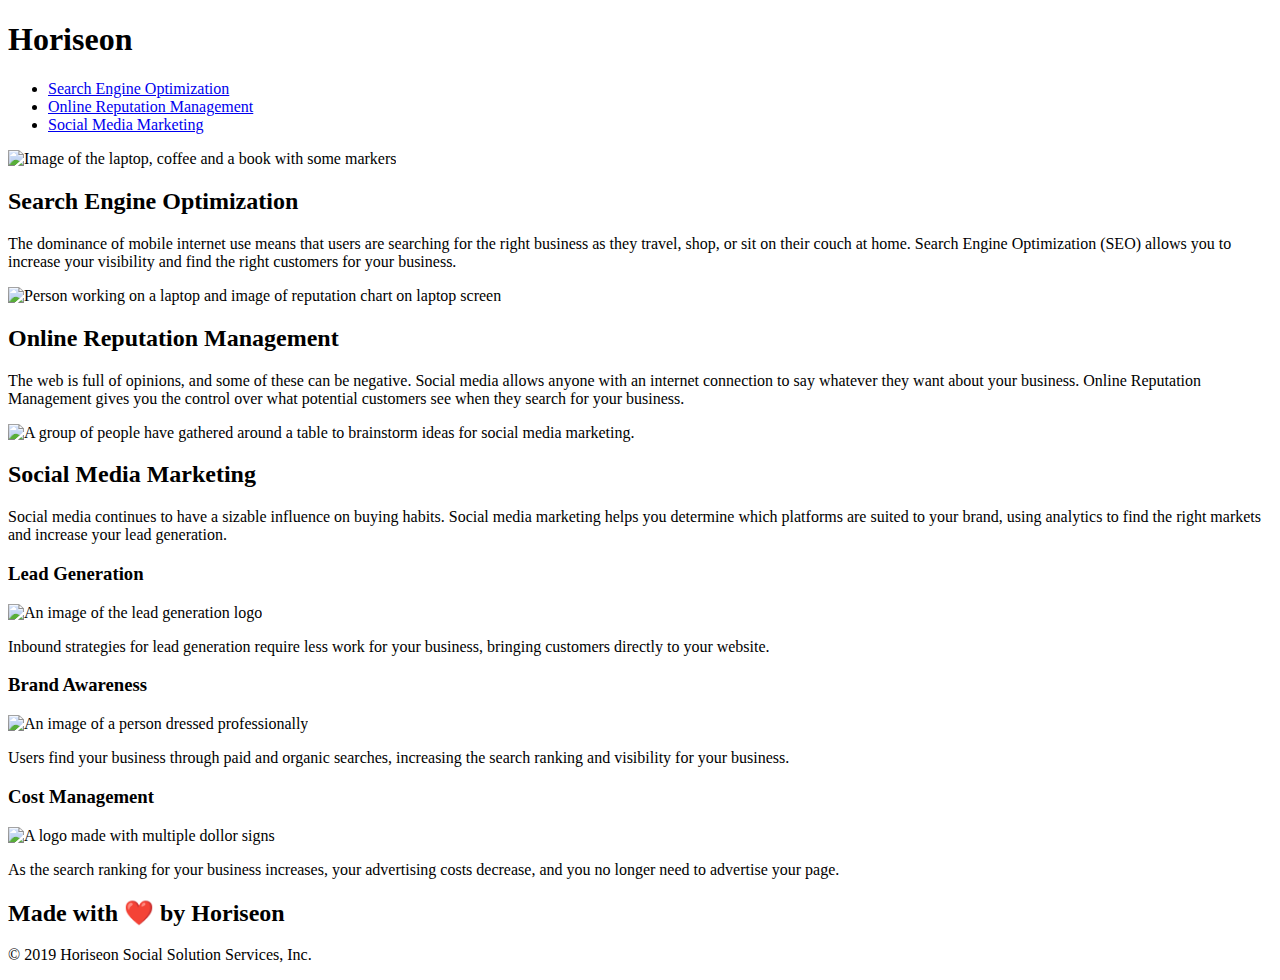
==== index.html @ f370ca24 "Update" ====
<!DOCTYPE html>
<html lang="en-us">

<head>
    <meta charset="UTF-8" />
    <link rel="stylesheet" href="./assets/css/style.css">
    <title>Horiseon - Your Website Solution</title>
</head>

<body>
    <header class="header">
        <h1>Hori<span class="seo">seo</span>n</h1>
            <nav>
            <ul>
                <li>
                    <a href="#search-engine-optimization">Search Engine Optimization</a>
                </li>
                <li>
                    <a href="#online-reputation-management">Online Reputation Management</a>
                </li>
                <li>
                    <a href="#social-media-marketing">Social Media Marketing</a>
                </li>
            </ul>
        </nav>
    </header>
    <section class="hero"></section>
    <section class="content">
        <article class="search-engine-optimization">
            <img src="./assets/images/search-engine-optimization.jpg" class="float-left" alt="Image of the laptop, coffee and a book with some markers"/>
            <h2>Search Engine Optimization</h2>
            <p>
                The dominance of mobile internet use means that users are searching for the right business as they travel, shop, or sit on their couch at home. Search Engine Optimization (SEO) allows you to increase your visibility and find the right customers for your business.
            </p>
        </article>
        <article id="online-reputation-management" class="online-reputation-management" >
            <img src="./assets/images/online-reputation-management.jpg" class="float-right" alt="Person working on a laptop and image of reputation chart on laptop screen"/>
            <h2>Online Reputation Management</h2>
            <p>
                The web is full of opinions, and some of these can be negative. Social media allows anyone with an internet connection to say whatever they want about your business. Online Reputation Management gives you the control over what potential customers see when they search for your business.
            </p>
        </article>
        <article id="social-media-marketing" class="social-media-marketing" >
            <img src="./assets/images/social-media-marketing.jpg" class="float-left" alt="A group of people have gathered around a table to brainstorm ideas for social media marketing."  />
            <h2>Social Media Marketing</h2>
            <p>
                Social media continues to have a sizable influence on buying habits. Social media marketing helps you determine which platforms are suited to your brand, using analytics to find the right markets and increase your lead generation.
            </p>
        </article>
    </section>
    <aside class="benefits">
        <article class="benefit-lead">
            <h3>Lead Generation</h3>
            <img src="./assets/images/lead-generation.png" alt="An image of the lead generation logo" />
            <p>
                Inbound strategies for lead generation require less work for your business, bringing customers directly to your website.
            </p>
        </article>
        <article class="benefit-brand">
            <h3>Brand Awareness</h3>
            <img src="./assets/images/brand-awareness.png" alt="An image of a person dressed professionally" />
            <p>
                Users find your business through paid and organic searches, increasing the search ranking and visibility for your business.
            </p>
        </article>
        <article class="benefit-cost">
            <h3>Cost Management</h3>
            <img src="./assets/images/cost-management.png" alt="A logo made with multiple dollor signs" />
            <p>
                As the search ranking for your business increases, your advertising costs decrease, and you no longer need to advertise your page.
            </p>
        </article>
    </aside>
    <footer class="footer">
        <h2>Made with ❤️️ by Horiseon</h2>
        <p>
            &copy; 2019 Horiseon Social Solution Services, Inc.
        </p>
    </footer>
</body>

</html>
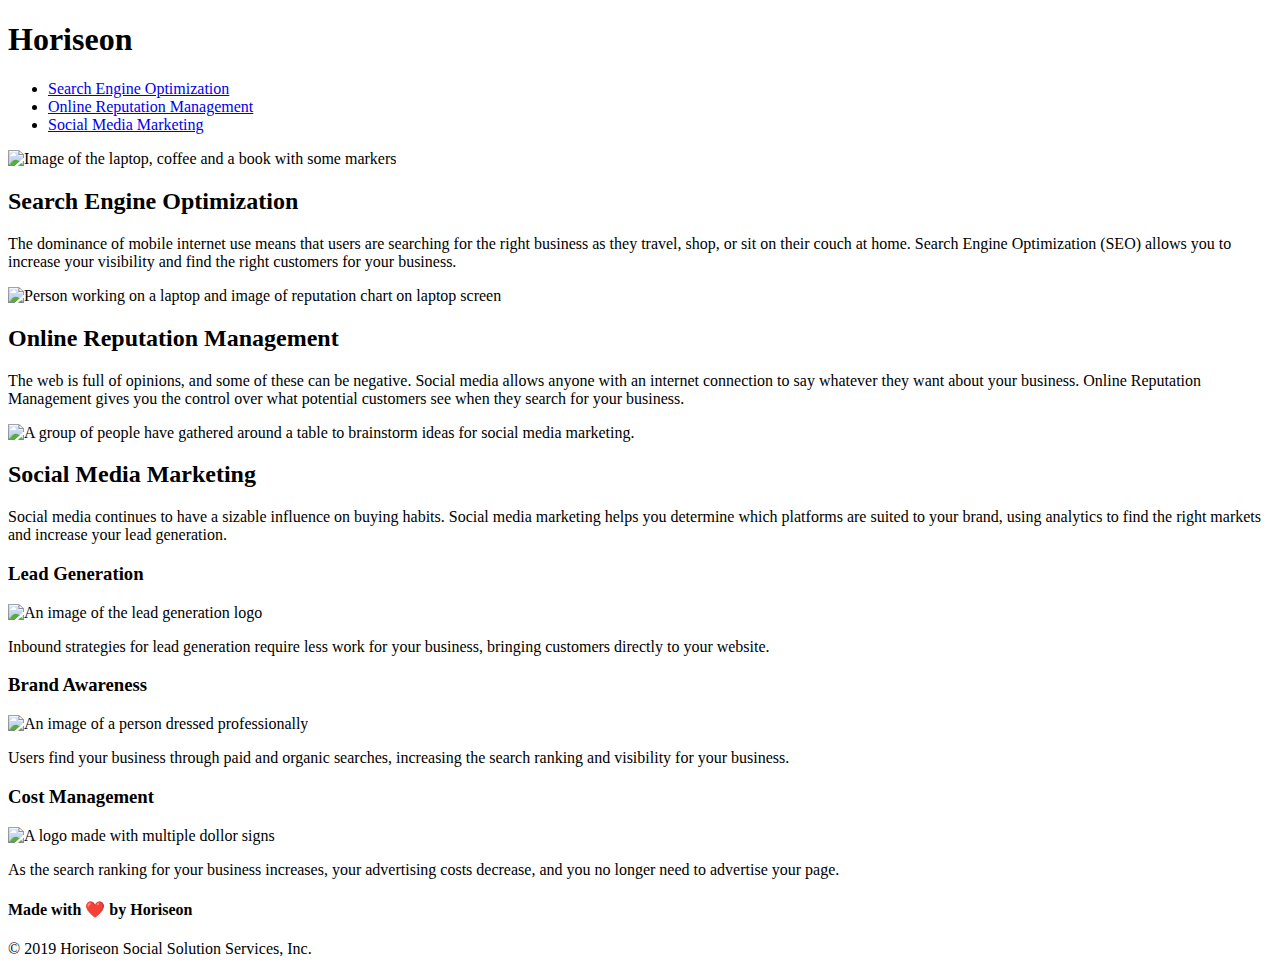
==== commit b45602ee: "Update" ====
--- a/index.html
+++ b/index.html
@@ -72,7 +72,7 @@
         </article>
     </aside>
     <footer class="footer">
-        <h2>Made with ❤️️ by Horiseon</h2>
+        <h4>Made with ❤️️ by Horiseon</h4>
         <p>
             &copy; 2019 Horiseon Social Solution Services, Inc.
         </p>
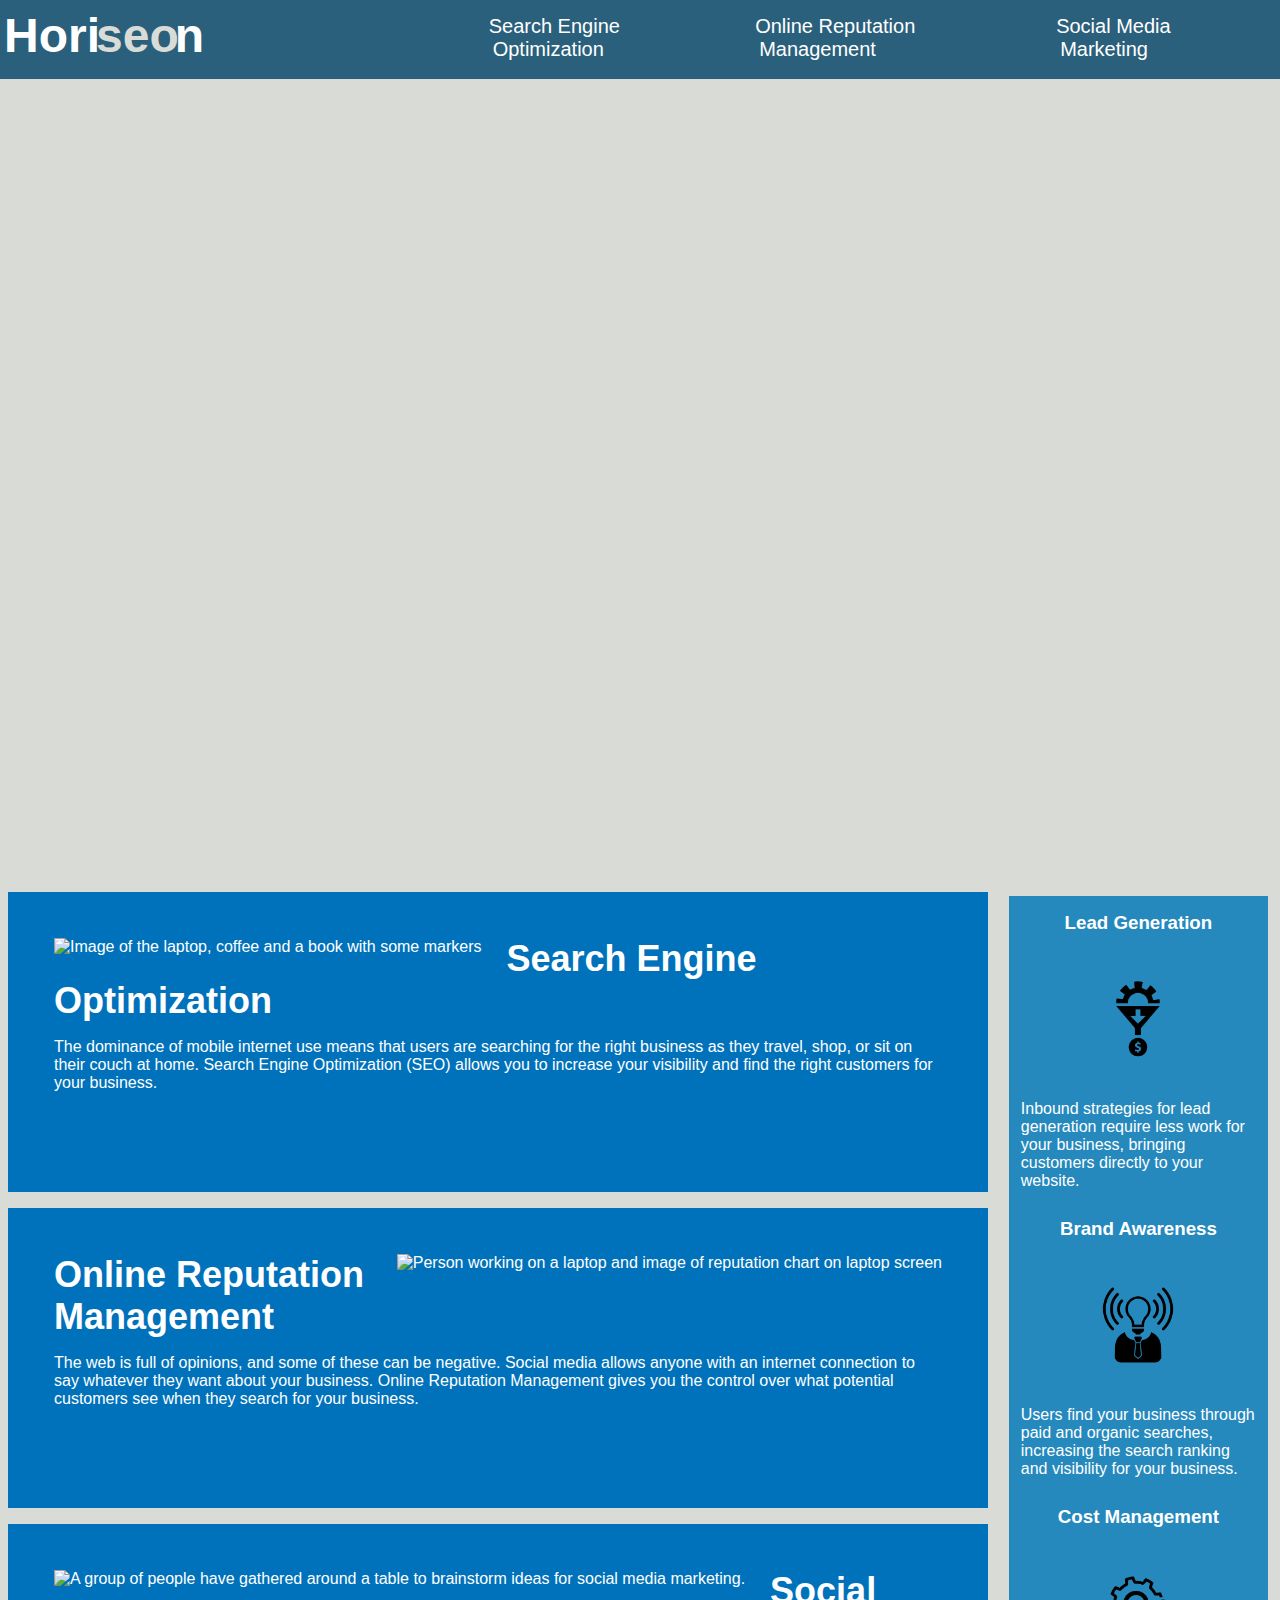
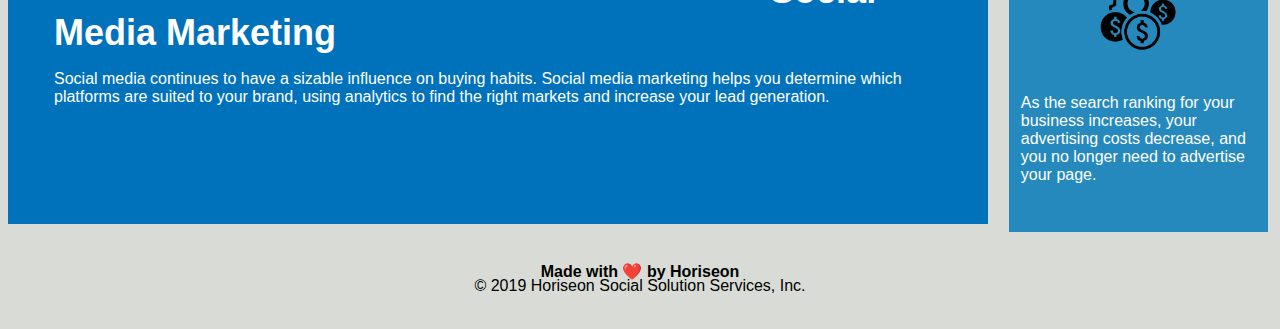
==== commit 537687b8: "Fixed version" ====
--- a/index.html
+++ b/index.html
@@ -3,7 +3,7 @@
 
 <head>
     <meta charset="UTF-8" />
-    <link rel="stylesheet" href="./assets/css/style.css">
+    <link rel="stylesheet" href="style.css">
     <title>Horiseon - Your Website Solution</title>
 </head>
 
@@ -27,21 +27,21 @@
     <section class="hero"></section>
     <section class="content">
         <article class="search-engine-optimization">
-            <img src="./assets/images/search-engine-optimization.jpg" class="float-left" alt="Image of the laptop, coffee and a book with some markers"/>
+            <img src="images\search-engine-optimization.jpg" class="float-left" alt="Image of the laptop, coffee and a book with some markers"/>
             <h2>Search Engine Optimization</h2>
             <p>
                 The dominance of mobile internet use means that users are searching for the right business as they travel, shop, or sit on their couch at home. Search Engine Optimization (SEO) allows you to increase your visibility and find the right customers for your business.
             </p>
         </article>
         <article id="online-reputation-management" class="online-reputation-management" >
-            <img src="./assets/images/online-reputation-management.jpg" class="float-right" alt="Person working on a laptop and image of reputation chart on laptop screen"/>
+            <img src="images\online-reputation-management.jpg" class="float-right" alt="Person working on a laptop and image of reputation chart on laptop screen"/>
             <h2>Online Reputation Management</h2>
             <p>
                 The web is full of opinions, and some of these can be negative. Social media allows anyone with an internet connection to say whatever they want about your business. Online Reputation Management gives you the control over what potential customers see when they search for your business.
             </p>
         </article>
         <article id="social-media-marketing" class="social-media-marketing" >
-            <img src="./assets/images/social-media-marketing.jpg" class="float-left" alt="A group of people have gathered around a table to brainstorm ideas for social media marketing."  />
+            <img src="images\social-media-marketing.jpg" class="float-left" alt="A group of people have gathered around a table to brainstorm ideas for social media marketing."  />
             <h2>Social Media Marketing</h2>
             <p>
                 Social media continues to have a sizable influence on buying habits. Social media marketing helps you determine which platforms are suited to your brand, using analytics to find the right markets and increase your lead generation.
@@ -51,21 +51,21 @@
     <aside class="benefits">
         <article class="benefit-lead">
             <h3>Lead Generation</h3>
-            <img src="./assets/images/lead-generation.png" alt="An image of the lead generation logo" />
+            <img src="images\lead-generation.png" alt="An image of the lead generation logo" />
             <p>
                 Inbound strategies for lead generation require less work for your business, bringing customers directly to your website.
             </p>
         </article>
         <article class="benefit-brand">
             <h3>Brand Awareness</h3>
-            <img src="./assets/images/brand-awareness.png" alt="An image of a person dressed professionally" />
+            <img src="images\brand-awareness.png" alt="An image of a person dressed professionally" />
             <p>
                 Users find your business through paid and organic searches, increasing the search ranking and visibility for your business.
             </p>
         </article>
         <article class="benefit-cost">
             <h3>Cost Management</h3>
-            <img src="./assets/images/cost-management.png" alt="A logo made with multiple dollor signs" />
+            <img src="images\cost-management.png" alt="A logo made with multiple dollor signs" />
             <p>
                 As the search ranking for your business increases, your advertising costs decrease, and you no longer need to advertise your page.
             </p>
--- a/style.css
+++ b/style.css
@@ -0,0 +1,231 @@
+/* Universal selector */
+* {
+    box-sizing: border-box;
+    padding: 0;
+    margin: -4px;
+}
+
+/* Universal selector for the background color of the page */
+
+body {
+    background-color: #d9dcd6;
+}
+
+/* Class selector for the header */
+
+.header {
+    padding: 20px;
+    font-family: 'Trebuchet MS', 'Lucida Sans Unicode', 'Lucida Grande', 'Lucida Sans', Arial, sans-serif;
+    background-color: #2a607c;
+    color: #ffffff;
+}
+
+/* Class selector for the Horiseon header font size and display location */
+
+.header h1 {
+    display: inline-block;
+    font-size: 48px;
+}
+
+.header h1 .seo {
+    color: #d9dcd6;
+}
+/* Class selector for nav,changed div to nav for semantic HTML elements  */
+
+.header nav {
+    padding-top: 15px;
+    margin-right: 20px;
+    float: right;
+    font-family: 'Gill Sans', 'Gill Sans MT', Calibri, 'Trebuchet MS', sans-serif;
+    font-size: 20px;
+}
+
+.header nav ul {
+    list-style-type: none;
+}
+
+.header nav ul li {
+    display: inline-block;
+    margin-left: 25px;
+}
+/* Hyperlink color */
+
+a {
+    color: #ffffff;
+    text-decoration: none;
+}
+/* Paragraph font size */
+
+p {
+    font-size: 16px;
+}
+
+/* Class selector changes the dimensions of the image */
+
+.hero {
+    height: 800px;
+    width: 100%;
+    margin-bottom: 25px;
+    background-image: url(images\digital-marketing-meeting.jpg);
+    background-size: cover;
+    background-position: center;
+}
+/* Class selector that pushes the images to the left */
+
+.float-left {
+    float: left;
+    margin-right: 25px;
+}
+/* Class selector that pushes the images to the right */
+.float-right {
+    float: right;
+    margin-left: 25px;
+}
+
+/* Class selector to set width, display and margin */
+
+.content {
+    width: 75%;
+    display: inline-block;
+    margin-left: 20px;
+}
+
+/* Class selector to set margin right, dimensions, color, and fonts */
+.benefits {
+    margin-right: 20px;
+    padding: 20px;
+    clear: both;
+    float: right;
+    width: 20%;
+    height: 100%;
+    font-family: 'Gill Sans', 'Gill Sans MT', Calibri, 'Trebuchet MS', sans-serif;
+    background-color: #2589bd;
+}
+
+/* Class selector for the Lead Generation section */
+
+.benefit-lead {
+    margin-bottom: 32px;
+    color: #ffffff;
+}
+/* Class selector for the Brand Awareness section */
+
+.benefit-brand {
+    margin-bottom: 32px;
+    color: #ffffff;
+}
+/* Class selector for the Cost Management section */
+
+.benefit-cost {
+    margin-bottom: 32px;
+    color: #ffffff;
+}
+
+/* Class selector for the lead generation */
+
+.benefit-lead h3 {
+    margin-bottom: 10px;
+    text-align: center;
+}
+
+/* Class selector for the Brand Awareness header */
+
+.benefit-brand h3 {
+    margin-bottom: 10px;
+    text-align: center;
+}
+/* Class selector for the Cost Management header */
+
+.benefit-cost h3 {
+    margin-bottom: 10px;
+    text-align: center;
+}
+
+/* Class selector for the images in the aside column */
+
+.benefit-lead img {
+    display: block;
+    margin: 10px auto;
+    max-width: 150px;
+}
+
+.benefit-brand img {
+    display: block;
+    margin: 10px auto;
+    max-width: 150px;
+}
+
+.benefit-cost img {
+    display: block;
+    margin: 10px auto;
+    max-width: 150px;
+}
+
+/* ID selector for the articles */
+
+.search-engine-optimization {
+    margin-bottom: 20px;
+    padding: 50px;
+    height: 300px;
+    font-family: 'Gill Sans', 'Gill Sans MT', Calibri, 'Trebuchet MS', sans-serif;
+    background-color: #0072bb;
+    color: #ffffff;
+}
+
+.online-reputation-management {
+    margin-bottom: 20px;
+    padding: 50px;
+    height: 300px;
+    font-family: 'Gill Sans', 'Gill Sans MT', Calibri, 'Trebuchet MS', sans-serif;
+    background-color: #0072bb;
+    color: #ffffff;
+}
+
+.social-media-marketing {
+    margin-bottom: 20px;
+    padding: 50px;
+    height: 300px;
+    font-family: 'Gill Sans', 'Gill Sans MT', Calibri, 'Trebuchet MS', sans-serif;
+    background-color: #0072bb;
+    color: #ffffff;
+}
+
+.search-engine-optimization img {
+    max-height: 200px;
+}
+
+.online-reputation-management img {
+    max-height: 200px;
+}
+
+.social-media-marketing img {
+    max-height: 200px;
+}
+
+.search-engine-optimization h2 {
+    margin-bottom: 20px;
+    font-size: 36px;
+}
+
+.online-reputation-management h2 {
+    margin-bottom: 20px;
+    font-size: 36px;
+}
+
+.social-media-marketing h2 {
+    margin-bottom: 20px;
+    font-size: 36px;
+}
+
+/* class selector for footer */
+
+.footer {
+    padding: 30px;
+    clear: both;
+    font-family: 'Trebuchet MS', 'Lucida Sans Unicode', 'Lucida Grande', 'Lucida Sans', Arial, sans-serif;
+    text-align: center;
+}
+
+.footer h2 {
+    font-size: 20px;
+}
